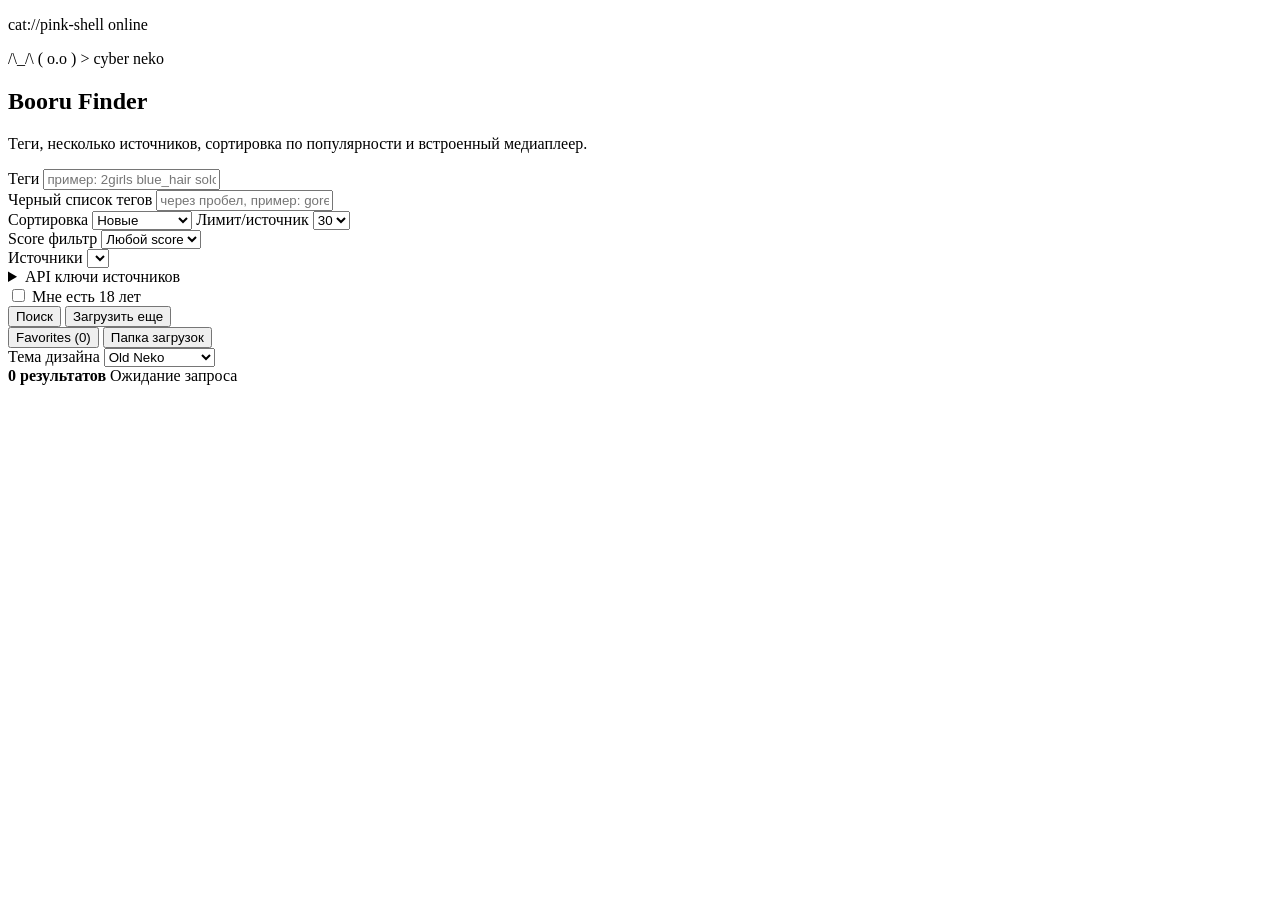
==== android_app/app/src/main/python/static/index.html @ e1820d1a "Initial sanitized release: no embedded API keys" ====
<!doctype html>
<html lang="ru">
<head>
  <meta charset="utf-8">
  <meta name="viewport" content="width=device-width, initial-scale=1">
  <title>Booru Finder</title>
  <link rel="preconnect" href="https://fonts.googleapis.com">
  <link rel="preconnect" href="https://fonts.gstatic.com" crossorigin>
  <link href="https://fonts.googleapis.com/css2?family=Space+Grotesk:wght@400;500;700&family=JetBrains+Mono:wght@400;600&family=VT323&family=Press+Start+2P&display=swap" rel="stylesheet">
  <link rel="stylesheet" href="/app.css">
</head>
<body data-theme="old_neko">
  <div class="shader shader-1"></div>
  <div class="shader shader-2"></div>
  <div class="shader shader-3"></div>
  <div class="noise-mask"></div>
  <div class="scanline-mask"></div>

  <main class="layout">
    <section class="panel glass">
      <div class="panel-head">
        <p class="panel-kicker">cat://pink-shell online</p>
        <p class="catline">/\_/\  ( o.o )  > cyber neko</p>
      </div>
      <h1>Booru Finder</h1>
      <p class="sub">Теги, несколько источников, сортировка по популярности и встроенный медиаплеер.</p>

      <label class="field">
        <span>Теги</span>
        <input id="tagsInput" type="text" placeholder="пример: 2girls blue_hair solo">
        <div id="tagHints" class="tag-hints hidden"></div>
      </label>

      <label class="field">
        <span>Черный список тегов</span>
        <input id="blacklistInput" type="text" placeholder="через пробел, пример: gore scat">
      </label>

      <div class="split">
        <label class="field">
          <span>Сортировка</span>
          <select id="sortSelect">
            <option value="new">Новые</option>
            <option value="popular">Популярные</option>
          </select>
        </label>

        <label class="field">
          <span>Лимит/источник</span>
          <select id="limitSelect">
            <option value="20">20</option>
            <option value="30" selected>30</option>
            <option value="50">50</option>
            <option value="75">75</option>
          </select>
        </label>
      </div>

      <label class="field">
        <span>Score фильтр</span>
        <select id="minScoreSelect">
          <option value="0" selected>Любой score</option>
          <option value="50">50+</option>
          <option value="100">100+</option>
          <option value="250">250+</option>
          <option value="500">500+</option>
          <option value="1000">1000+</option>
        </select>
      </label>

      <div class="field">
        <span>Источники</span>
        <select id="sourceSelect"></select>
      </div>

      <details class="creds">
        <summary>API ключи источников</summary>
        <p id="securityStatus" class="security-note">Security: loading...</p>
        <label class="field">
          <span>Rule34 user_id</span>
          <input id="rule34UserId" type="text" placeholder="user_id">
        </label>
        <label class="field">
          <span>Rule34 api_key</span>
          <input id="rule34ApiKey" type="password" placeholder="api_key">
        </label>
        <label class="field">
          <span>Gelbooru user_id</span>
          <input id="gelbooruUserId" type="text" placeholder="user_id">
        </label>
        <label class="field">
          <span>Gelbooru api_key</span>
          <input id="gelbooruApiKey" type="password" placeholder="api_key">
        </label>
        <label class="field">
          <span>Proxy URL (optional, privacy route)</span>
          <input id="proxyUrl" type="text" placeholder="http://127.0.0.1:8080">
        </label>
        <button id="clearSecureBtn" class="btn ghost" type="button">Очистить secure-хранилище</button>
      </details>

      <label class="adult-check">
        <input id="adultCheckbox" type="checkbox">
        <span>Мне есть 18 лет</span>
      </label>

      <div class="buttons">
        <button id="searchBtn" class="btn primary">Поиск</button>
        <button id="loadMoreBtn" class="btn ghost">Загрузить еще</button>
      </div>
      <button id="favoritesBtn" class="btn ghost wide-btn" type="button">Favorites (0)</button>
      <button id="openDownloadsBtn" class="btn ghost wide-btn" type="button">Папка загрузок</button>

      <div class="theme-dock">
        <label class="field">
          <span>Тема дизайна</span>
          <select id="themeSelect">
            <option value="old_neko" selected>Old Neko</option>
            <option value="retro_blue">Neo 2005 CRT</option>
          </select>
        </label>
      </div>
    </section>

    <section class="content glass">
      <header class="content-head">
        <strong id="resultCount">0 результатов</strong>
        <span id="statusText">Ожидание запроса</span>
      </header>
      <div id="errorBox" class="error-box hidden"></div>
      <div id="grid" class="grid"></div>
      <div id="paginationBar" class="pagination"></div>
      <div id="scrollSentinel" class="scroll-sentinel"></div>
    </section>
  </main>

  <dialog id="viewer" class="viewer">
    <div class="viewer-top">
      <button id="downloadCurrentBtn" class="btn primary">Скачать</button>
      <button id="likeCurrentBtn" class="btn ghost" type="button">Like Video</button>
      <button id="prevBtn" class="btn ghost">Назад</button>
      <button id="nextBtn" class="btn ghost">Вперед</button>
      <button id="closeBtn" class="btn danger">Закрыть</button>
    </div>
    <div id="mediaHolder" class="media-holder"></div>
    <div id="metaBox" class="meta-box"></div>
  </dialog>

  <script src="/app.js"></script>
</body>
</html>
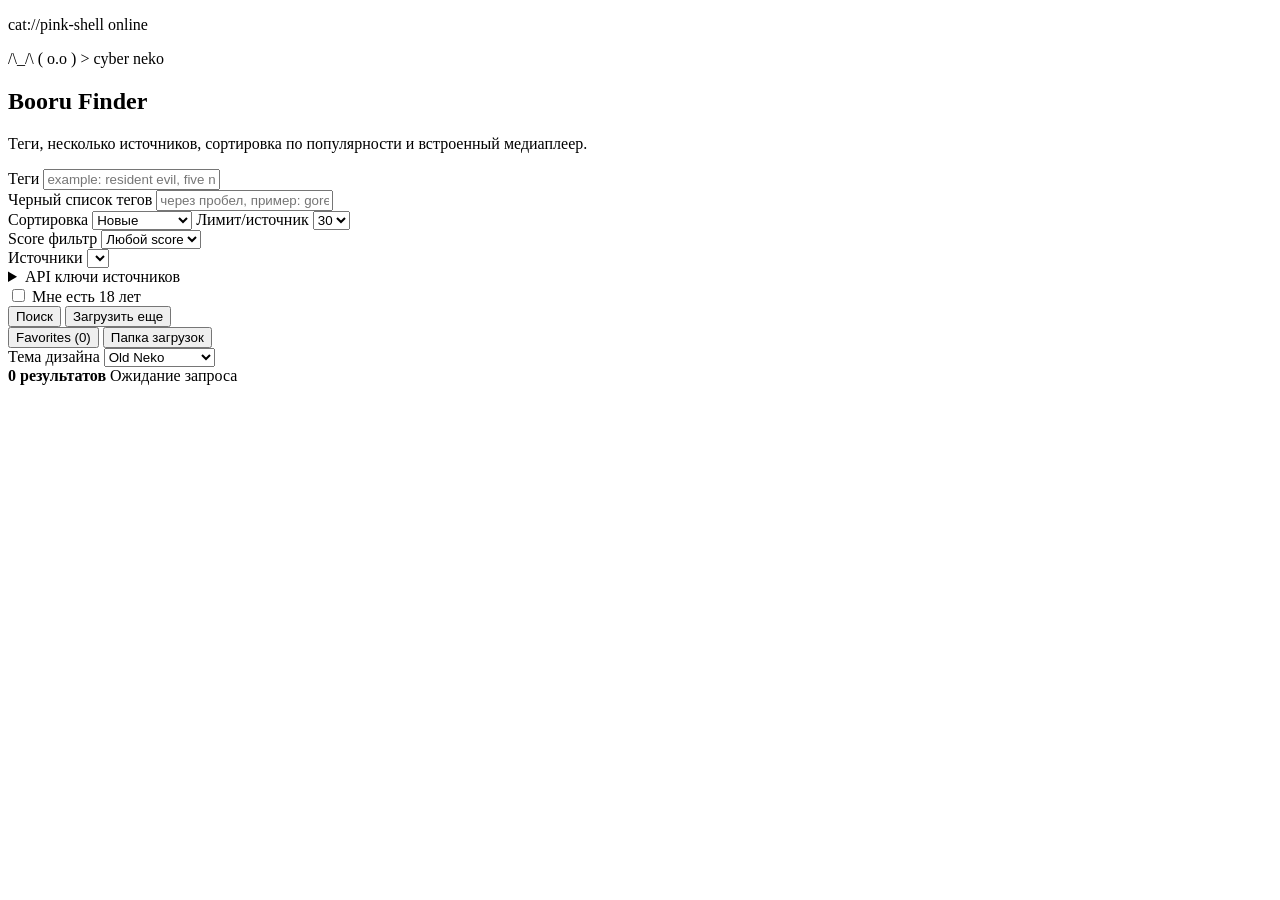
==== commit fc2d25cf: "Improve instant tag hints and multi-word tag input" ====
--- a/android_app/app/src/main/python/static/index.html
+++ b/android_app/app/src/main/python/static/index.html
@@ -27,7 +27,7 @@
 
       <label class="field">
         <span>Теги</span>
-        <input id="tagsInput" type="text" placeholder="пример: 2girls blue_hair solo">
+        <input id="tagsInput" type="text" placeholder="example: resident evil, five nights at freddy, solo">
         <div id="tagHints" class="tag-hints hidden"></div>
       </label>
 
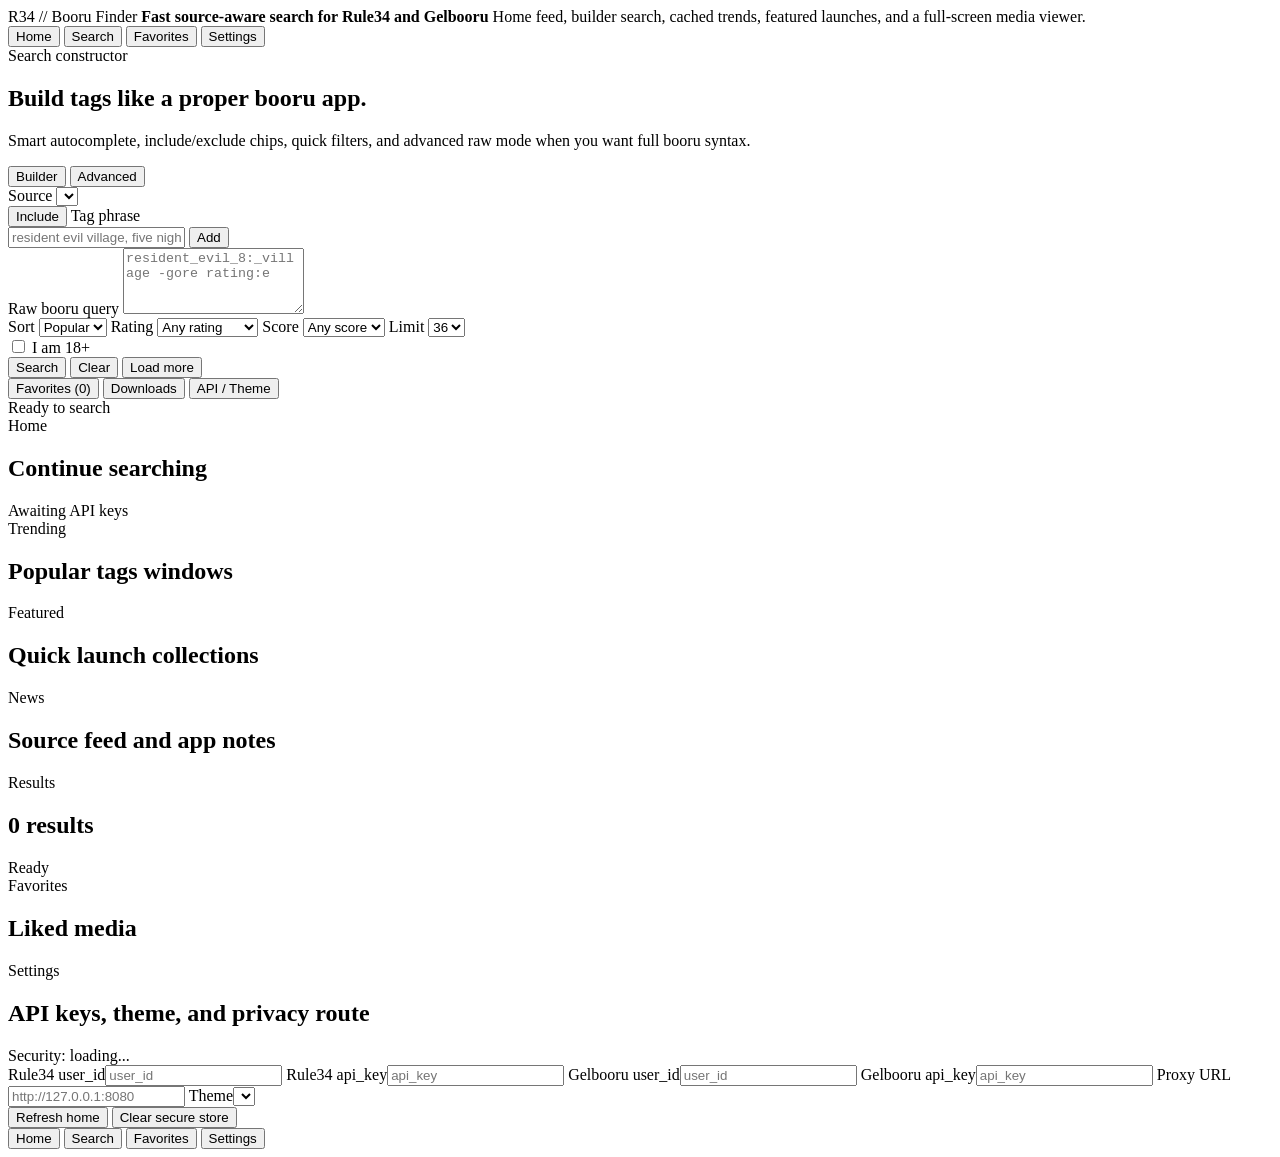
==== commit b8126fc0: "Remake search flow and publish latest desktop/android builds" ====
--- a/android_app/app/src/main/python/static/index.html
+++ b/android_app/app/src/main/python/static/index.html
@@ -6,141 +6,239 @@
   <title>Booru Finder</title>
   <link rel="preconnect" href="https://fonts.googleapis.com">
   <link rel="preconnect" href="https://fonts.gstatic.com" crossorigin>
-  <link href="https://fonts.googleapis.com/css2?family=Space+Grotesk:wght@400;500;700&family=JetBrains+Mono:wght@400;600&family=VT323&family=Press+Start+2P&display=swap" rel="stylesheet">
+  <link href="https://fonts.googleapis.com/css2?family=Space+Grotesk:wght@400;500;700&family=Syne:wght@500;700;800&family=JetBrains+Mono:wght@400;600&family=VT323&family=Press+Start+2P&display=swap" rel="stylesheet">
   <link rel="stylesheet" href="/app.css">
 </head>
-<body data-theme="old_neko">
-  <div class="shader shader-1"></div>
-  <div class="shader shader-2"></div>
-  <div class="shader shader-3"></div>
-  <div class="noise-mask"></div>
-  <div class="scanline-mask"></div>
-
-  <main class="layout">
-    <section class="panel glass">
-      <div class="panel-head">
-        <p class="panel-kicker">cat://pink-shell online</p>
-        <p class="catline">/\_/\  ( o.o )  > cyber neko</p>
+<body data-theme="dark_ref">
+  <div class="bg-glow glow-a"></div>
+  <div class="bg-glow glow-b"></div>
+  <div class="bg-grid"></div>
+
+  <div class="app-shell">
+    <header class="topbar panel">
+      <div class="brand-block">
+        <span class="brand-kicker">R34 // Booru Finder</span>
+        <strong class="brand-title">Fast source-aware search for Rule34 and Gelbooru</strong>
+        <span class="brand-sub">Home feed, builder search, cached trends, featured launches, and a full-screen media viewer.</span>
       </div>
-      <h1>Booru Finder</h1>
-      <p class="sub">Теги, несколько источников, сортировка по популярности и встроенный медиаплеер.</p>
-
-      <label class="field">
-        <span>Теги</span>
-        <input id="tagsInput" type="text" placeholder="example: resident evil, five nights at freddy, solo">
-        <div id="tagHints" class="tag-hints hidden"></div>
-      </label>
-
-      <label class="field">
-        <span>Черный список тегов</span>
-        <input id="blacklistInput" type="text" placeholder="через пробел, пример: gore scat">
-      </label>
-
-      <div class="split">
-        <label class="field">
-          <span>Сортировка</span>
-          <select id="sortSelect">
-            <option value="new">Новые</option>
-            <option value="popular">Популярные</option>
-          </select>
+      <nav class="top-nav" id="topNav">
+        <button class="nav-btn active" data-view="home">Home</button>
+        <button class="nav-btn" data-view="search">Search</button>
+        <button class="nav-btn" data-view="favorites">Favorites</button>
+        <button class="nav-btn" data-view="settings">Settings</button>
+      </nav>
+    </header>
+
+    <main id="workspace" class="workspace home-mode">
+      <section class="composer panel" id="composerPanel">
+        <div class="composer-copy">
+          <span class="composer-kicker">Search constructor</span>
+          <h1 class="composer-title">Build tags like a proper booru app.</h1>
+          <p class="composer-sub">Smart autocomplete, include/exclude chips, quick filters, and advanced raw mode when you want full booru syntax.</p>
+        </div>
+
+        <div class="mode-row">
+          <div class="segmented">
+            <button id="builderTabBtn" class="seg-btn active" type="button">Builder</button>
+            <button id="advancedTabBtn" class="seg-btn" type="button">Advanced</button>
+          </div>
+          <label class="field compact">
+            <span>Source</span>
+            <select id="sourceSelect"></select>
+          </label>
+        </div>
+
+        <div id="builderBox" class="builder-box">
+          <div class="builder-row">
+            <button id="builderModeBtn" class="mode-btn" type="button">Include</button>
+            <label class="field search-field">
+              <span>Tag phrase</span>
+              <div class="search-input-shell">
+                <input id="builderInput" type="text" placeholder="resident evil village, five nights at freddy's help wanted">
+                <button id="addTagBtn" class="mini-btn" type="button">Add</button>
+              </div>
+              <div id="autocompleteMenu" class="autocomplete-menu hidden"></div>
+            </label>
+          </div>
+          <div id="selectedTags" class="selected-tags"></div>
+        </div>
+
+        <div id="advancedBox" class="advanced-box hidden">
+          <label class="field">
+            <span>Raw booru query</span>
+            <textarea id="rawQueryInput" rows="4" placeholder="resident_evil_8:_village -gore rating:e"></textarea>
+          </label>
+        </div>
+
+        <div class="filter-grid">
+          <label class="field compact">
+            <span>Sort</span>
+            <select id="sortSelect">
+              <option value="popular">Popular</option>
+              <option value="new">Newest</option>
+            </select>
+          </label>
+          <label class="field compact">
+            <span>Rating</span>
+            <select id="ratingSelect">
+              <option value="any">Any rating</option>
+              <option value="explicit">Explicit</option>
+              <option value="questionable">Questionable</option>
+              <option value="general">General</option>
+              <option value="safe">Safe</option>
+            </select>
+          </label>
+          <label class="field compact">
+            <span>Score</span>
+            <select id="minScoreSelect">
+              <option value="0">Any score</option>
+              <option value="100">100+</option>
+              <option value="250">250+</option>
+              <option value="500">500+</option>
+              <option value="1000">1000+</option>
+            </select>
+          </label>
+          <label class="field compact">
+            <span>Limit</span>
+            <select id="limitSelect">
+              <option value="24">24</option>
+              <option value="36" selected>36</option>
+              <option value="48">48</option>
+              <option value="60">60</option>
+            </select>
+          </label>
+        </div>
+
+        <label class="adult-check">
+          <input id="adultCheckbox" type="checkbox">
+          <span>I am 18+</span>
         </label>
 
-        <label class="field">
-          <span>Лимит/источник</span>
-          <select id="limitSelect">
-            <option value="20">20</option>
-            <option value="30" selected>30</option>
-            <option value="50">50</option>
-            <option value="75">75</option>
-          </select>
-        </label>
-      </div>
-
-      <label class="field">
-        <span>Score фильтр</span>
-        <select id="minScoreSelect">
-          <option value="0" selected>Любой score</option>
-          <option value="50">50+</option>
-          <option value="100">100+</option>
-          <option value="250">250+</option>
-          <option value="500">500+</option>
-          <option value="1000">1000+</option>
-        </select>
-      </label>
-
-      <div class="field">
-        <span>Источники</span>
-        <select id="sourceSelect"></select>
-      </div>
-
-      <details class="creds">
-        <summary>API ключи источников</summary>
-        <p id="securityStatus" class="security-note">Security: loading...</p>
-        <label class="field">
-          <span>Rule34 user_id</span>
-          <input id="rule34UserId" type="text" placeholder="user_id">
-        </label>
-        <label class="field">
-          <span>Rule34 api_key</span>
-          <input id="rule34ApiKey" type="password" placeholder="api_key">
-        </label>
-        <label class="field">
-          <span>Gelbooru user_id</span>
-          <input id="gelbooruUserId" type="text" placeholder="user_id">
-        </label>
-        <label class="field">
-          <span>Gelbooru api_key</span>
-          <input id="gelbooruApiKey" type="password" placeholder="api_key">
-        </label>
-        <label class="field">
-          <span>Proxy URL (optional, privacy route)</span>
-          <input id="proxyUrl" type="text" placeholder="http://127.0.0.1:8080">
-        </label>
-        <button id="clearSecureBtn" class="btn ghost" type="button">Очистить secure-хранилище</button>
-      </details>
-
-      <label class="adult-check">
-        <input id="adultCheckbox" type="checkbox">
-        <span>Мне есть 18 лет</span>
-      </label>
-
-      <div class="buttons">
-        <button id="searchBtn" class="btn primary">Поиск</button>
-        <button id="loadMoreBtn" class="btn ghost">Загрузить еще</button>
-      </div>
-      <button id="favoritesBtn" class="btn ghost wide-btn" type="button">Favorites (0)</button>
-      <button id="openDownloadsBtn" class="btn ghost wide-btn" type="button">Папка загрузок</button>
-
-      <div class="theme-dock">
-        <label class="field">
-          <span>Тема дизайна</span>
-          <select id="themeSelect">
-            <option value="old_neko" selected>Old Neko</option>
-            <option value="retro_blue">Neo 2005 CRT</option>
-          </select>
-        </label>
-      </div>
-    </section>
-
-    <section class="content glass">
-      <header class="content-head">
-        <strong id="resultCount">0 результатов</strong>
-        <span id="statusText">Ожидание запроса</span>
-      </header>
-      <div id="errorBox" class="error-box hidden"></div>
-      <div id="grid" class="grid"></div>
-      <div id="paginationBar" class="pagination"></div>
-      <div id="scrollSentinel" class="scroll-sentinel"></div>
-    </section>
-  </main>
+        <div class="action-row">
+          <button id="searchBtn" class="primary-btn" type="button">Search</button>
+          <button id="clearQueryBtn" class="ghost-btn" type="button">Clear</button>
+          <button id="loadMoreBtn" class="ghost-btn" type="button">Load more</button>
+        </div>
+
+        <div class="quick-row">
+          <button id="favoritesBtn" class="ghost-btn wide-btn" type="button">Favorites (0)</button>
+          <button id="openDownloadsBtn" class="ghost-btn wide-btn" type="button">Downloads</button>
+          <button id="openSettingsBtn" class="ghost-btn wide-btn" type="button">API / Theme</button>
+        </div>
+
+        <div id="resolvedQueryBar" class="resolved-query">Ready to search</div>
+      </section>
+
+      <section class="content panel">
+        <div id="homeView" class="view view-active">
+          <section class="module">
+            <div class="module-head">
+              <div>
+                <span class="eyebrow">Home</span>
+                <h2>Continue searching</h2>
+              </div>
+              <span id="homeStatus" class="module-meta">Awaiting API keys</span>
+            </div>
+            <div id="recentQueries" class="recent-queries"></div>
+          </section>
+
+          <section class="module">
+            <div class="module-head">
+              <div>
+                <span class="eyebrow">Trending</span>
+                <h2>Popular tags windows</h2>
+              </div>
+              <div id="trendingTabs" class="tab-row"></div>
+            </div>
+            <div id="trendingSections" class="home-columns"></div>
+          </section>
+
+          <section class="module">
+            <div class="module-head">
+              <div>
+                <span class="eyebrow">Featured</span>
+                <h2>Quick launch collections</h2>
+              </div>
+            </div>
+            <div id="featuredSections" class="home-columns"></div>
+          </section>
+
+          <section class="module">
+            <div class="module-head">
+              <div>
+                <span class="eyebrow">News</span>
+                <h2>Source feed and app notes</h2>
+              </div>
+            </div>
+            <div id="newsList" class="news-list"></div>
+          </section>
+        </div>
+
+        <div id="resultsView" class="view hidden">
+          <div class="view-head">
+            <div>
+              <span class="eyebrow">Results</span>
+              <h2 id="resultCount">0 results</h2>
+            </div>
+            <span id="statusText" class="module-meta">Ready</span>
+          </div>
+          <div id="errorBox" class="error-box hidden"></div>
+          <div id="activeQuery" class="active-query"></div>
+          <div id="grid" class="media-grid"></div>
+          <div id="paginationBar" class="pagination"></div>
+        </div>
+
+        <div id="favoritesView" class="view hidden">
+          <div class="view-head">
+            <div>
+              <span class="eyebrow">Favorites</span>
+              <h2 id="favoritesTitle">Liked media</h2>
+            </div>
+          </div>
+          <div id="favoritesGrid" class="media-grid"></div>
+        </div>
+
+        <div id="settingsView" class="view hidden">
+          <div class="view-head">
+            <div>
+              <span class="eyebrow">Settings</span>
+              <h2>API keys, theme, and privacy route</h2>
+            </div>
+            <span id="securityStatus" class="module-meta">Security: loading...</span>
+          </div>
+
+          <div class="settings-grid">
+            <label class="field"><span>Rule34 user_id</span><input id="rule34UserId" type="text" placeholder="user_id"></label>
+            <label class="field"><span>Rule34 api_key</span><input id="rule34ApiKey" type="password" placeholder="api_key"></label>
+            <label class="field"><span>Gelbooru user_id</span><input id="gelbooruUserId" type="text" placeholder="user_id"></label>
+            <label class="field"><span>Gelbooru api_key</span><input id="gelbooruApiKey" type="password" placeholder="api_key"></label>
+            <label class="field"><span>Proxy URL</span><input id="proxyUrl" type="text" placeholder="http://127.0.0.1:8080"></label>
+            <label class="field"><span>Theme</span><select id="themeSelect"></select></label>
+          </div>
+
+          <div class="action-row">
+            <button id="refreshHomeBtn" class="primary-btn" type="button">Refresh home</button>
+            <button id="clearSecureBtn" class="ghost-btn" type="button">Clear secure store</button>
+          </div>
+        </div>
+      </section>
+    </main>
+
+    <nav class="mobile-nav" id="mobileNav">
+      <button class="mobile-nav-btn active" data-view="home">Home</button>
+      <button class="mobile-nav-btn" data-view="search">Search</button>
+      <button class="mobile-nav-btn" data-view="favorites">Favorites</button>
+      <button class="mobile-nav-btn" data-view="settings">Settings</button>
+    </nav>
+  </div>
 
   <dialog id="viewer" class="viewer">
     <div class="viewer-top">
-      <button id="downloadCurrentBtn" class="btn primary">Скачать</button>
-      <button id="likeCurrentBtn" class="btn ghost" type="button">Like Video</button>
-      <button id="prevBtn" class="btn ghost">Назад</button>
-      <button id="nextBtn" class="btn ghost">Вперед</button>
-      <button id="closeBtn" class="btn danger">Закрыть</button>
+      <button id="downloadCurrentBtn" class="primary-btn" type="button">Download</button>
+      <button id="likeCurrentBtn" class="ghost-btn" type="button">Like</button>
+      <button id="prevBtn" class="ghost-btn" type="button">Prev</button>
+      <button id="nextBtn" class="ghost-btn" type="button">Next</button>
+      <button id="closeBtn" class="ghost-btn danger-btn" type="button">Close</button>
     </div>
     <div id="mediaHolder" class="media-holder"></div>
     <div id="metaBox" class="meta-box"></div>
